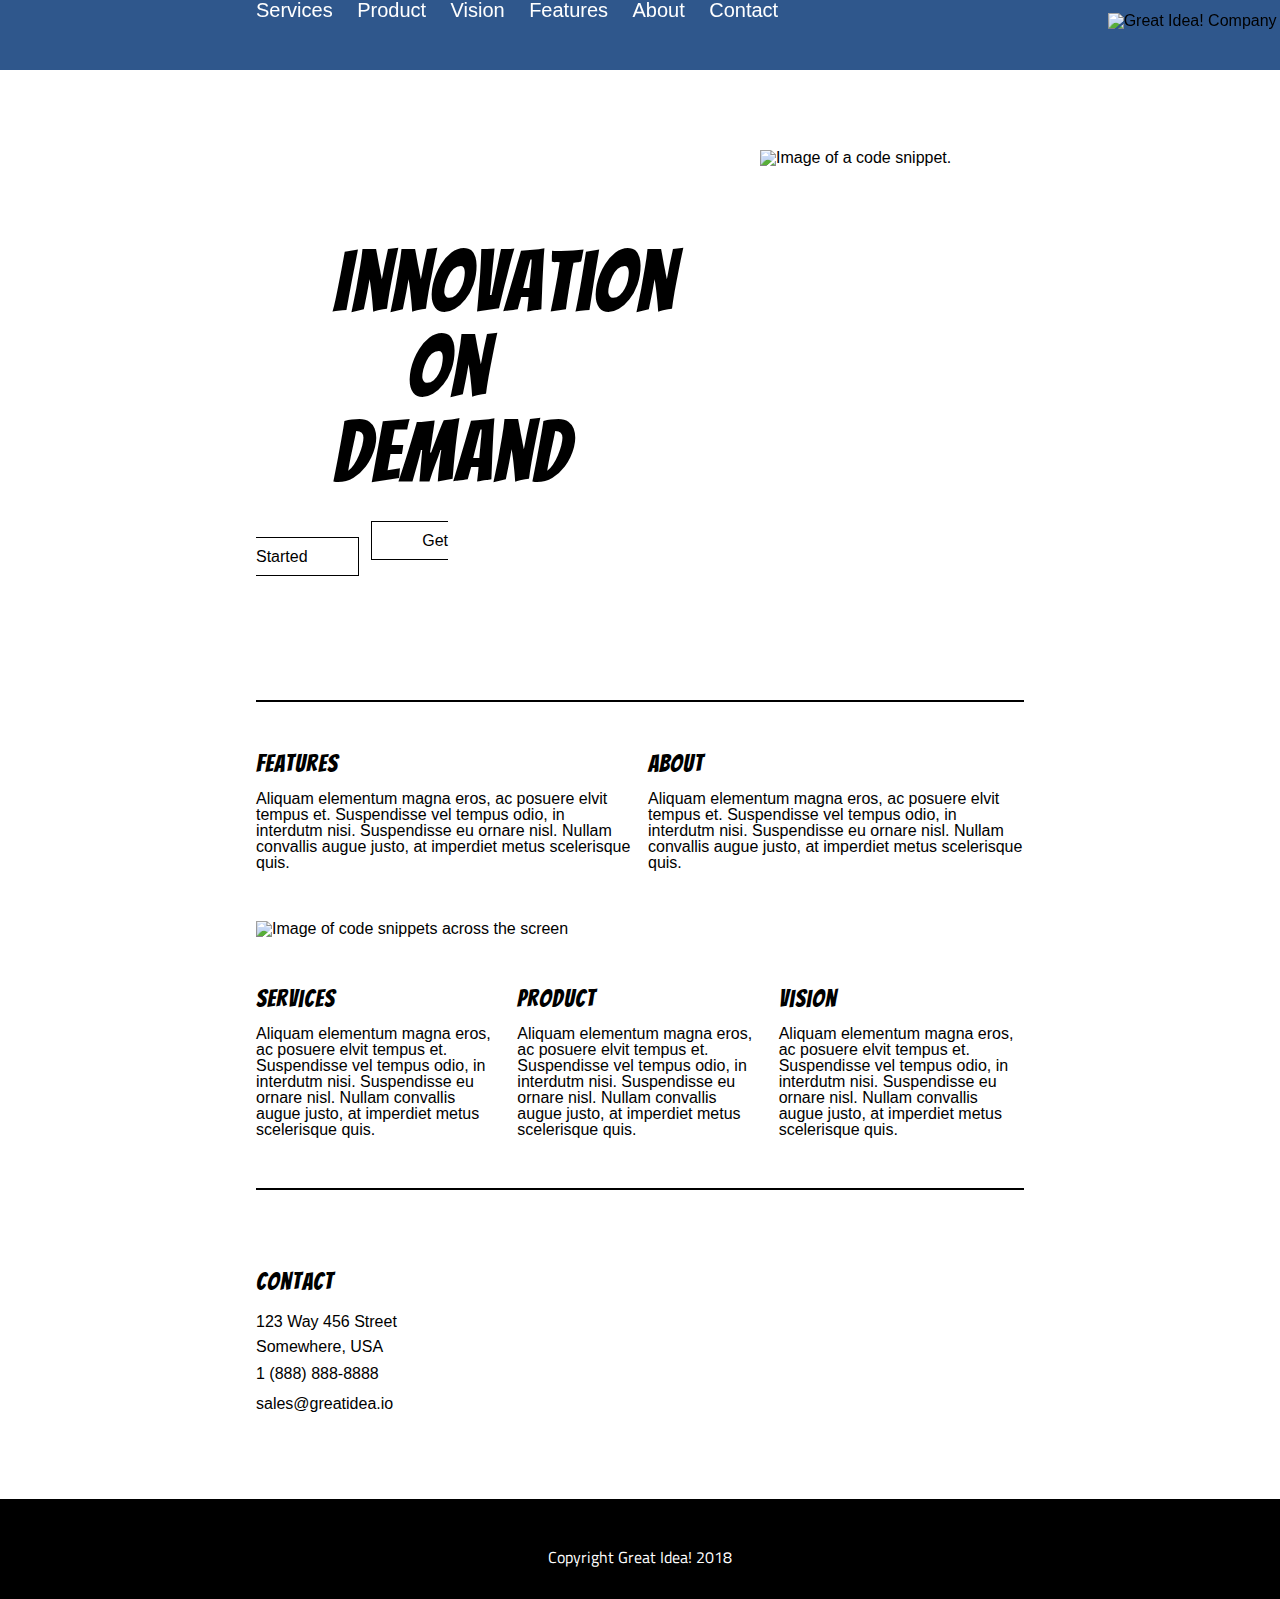
==== great-idea/index.html @ 74ddb8b1 "[Initial] Initial file set-up" ====
<!doctype html>

<html lang="en">
<head>
  <meta charset="utf-8">

  <title>Great Idea!</title>

  <link href="https://fonts.googleapis.com/css?family=Bangers|Titillium+Web" rel="stylesheet">
  <link rel="stylesheet" href="css/index.css">

  <!--[if lt IE 9]>
    <script src="https://cdnjs.cloudflare.com/ajax/libs/html5shiv/3.7.3/html5shiv.js"></script>
  <![endif]-->
</head>

  <body>

    <!--navigation-->
    <nav class="navigation">
      <div class="container">
        <a href="" class="nav-link">Services</a>
        <a href="" class="nav-link">Product</a>
        <a href="" class="nav-link">Vision</a>
        <a href="" class="nav-link">Features</a>
        <a href="" class="nav-link">About</a>
        <a href="" class="nav-link">Contact</a>
        <img class="logo" src="img/logo.png" alt="Great Idea! Company logo.">
      </div>
  </nav>
  <!--- Container -->
  <div class="container">

    <!-- HEADER -->
    <header class="header">
      <div class="cta">
        <div class="cta-box cta-header-box">
            <h1 class="cta-header">
                Innovation </br>On </br>Demand
            </h1>
            <a href="" class="cta-btn">Get Started</a>
        </div>
        <div class="cta-box cta-img-box">
            <img src="img/header-img.png"  class="cta-img" alt="Image of a code snippet.">
        </div>
      </div>
    </header>
    <!-- END HEADER -->




    <main class="main-container">
      <!-- Features & About Section -->
      <section class="section-container section-top section-border">
        <!-- FEATURES BOX/SECTION-->
        <div class="section-col">
            <h2 class="section-col-header">
                Features
            </h2>
            <p class="section-txt">
                Aliquam elementum magna eros, ac posuere elvit tempus et. Suspendisse vel tempus odio, in interdutm nisi. Suspendisse eu ornare nisl. Nullam convallis augue justo, at imperdiet metus scelerisque quis.
            </p>
        </div>
        <!--END FEATURES BOX-->
        <!--ABOUT BOX-->
        <div class="section-col">
            <h2 class="section-col-header">
                About
            </h2>
            <p class="section-txt">
                Aliquam elementum magna eros, ac posuere elvit tempus et. Suspendisse vel tempus odio, in interdutm nisi. Suspendisse eu ornare nisl. Nullam convallis augue justo, at imperdiet metus scelerisque quis.
            </p>
        </div>
        <!--END ABOUT BOX-->
      </section>
      <!-- END Features & About Section -->
      <!--IMAGE-->
      <section class="section-container section-img">
          <img class="middle-img" src="img/mid-page-accent.jpg" alt="Image of code snippets across the screen">
      </section>
      <!-- END IMAGE -->
      <!--START SERVICES PRODUCT VISION SECTION-->
      <section class="section-container section-bottom section-border">
        <!-- SERVICES SECTION-->
        <div class=" section-col">
          <h2 class="section-col-header">
              Services
          </h2>
          <p class="section-txt">
              Aliquam elementum magna eros, ac posuere elvit tempus et. Suspendisse vel tempus odio, in interdutm nisi. Suspendisse eu ornare nisl. Nullam convallis augue justo, at imperdiet metus scelerisque quis.
          </p>
        </div>
         <!-- END SERVICES SECTION-->
         <!-- PRODUCT SECTION-->
        <div class=" section-col">
          <h2 class="section-col-header">
              Product
          </h2>
          <p class="section-txt">
              Aliquam elementum magna eros, ac posuere elvit tempus et. Suspendisse vel tempus odio, in interdutm nisi. Suspendisse eu ornare nisl. Nullam convallis augue justo, at imperdiet metus scelerisque quis.
          </p>
        </div>
         <!-- END PRODUCT SECTION-->
         <!-- VISION SECTION-->
        <div class="section-col">
          <h1 class="section-col-header">
            Vision
          </h1>
          <p class="section-txt">
              Aliquam elementum magna eros, ac posuere elvit tempus et. Suspendisse vel tempus odio, in interdutm nisi. Suspendisse eu ornare nisl. Nullam convallis augue justo, at imperdiet metus scelerisque quis.
          </p>
        </div>
         <!-- END VISION SECTION-->
      </section>
      <!--END SERVICES PRODUCT VISION SECTION-->
      <!-- CONTACT START -->
      <section class="section-container contact">
        <address class="contact-us">
            <h2 class="section-col-header">Contact</h2>
            <span class="address">
                123 Way 456 Street</br>
                Somewhere, USA
            </p>
            <p class="phone">
                1 (888) 888-8888
            </p>
            <p class="email">
                sales@greatidea.io
            </p>
        </address>
      </section>
      <!--END CONTACT-->
    </main>
</div>
<!-- END CONTAINER -->
<!--FOOTER STARTS-->
<footer class="section footer">
    <p class="copyright">Copyright Great Idea! 2018</p>
  </footer> 
      
    
  </body>
</html>
---- great-idea/css/index.css ----
/* http://meyerweb.com/eric/tools/css/reset/ 
   v2.0 | 20110126
   License: none (public domain)
*/

html, body, div, span, applet, object, iframe,
h1, h2, h3, h4, h5, h6, p, blockquote, pre,
a, abbr, acronym, address, big, cite, code,
del, dfn, em, img, ins, kbd, q, s, samp,
small, strike, strong, sub, sup, tt, var,
b, u, i, center,
dl, dt, dd, ol, ul, li,
fieldset, form, label, legend,
table, caption, tbody, tfoot, thead, tr, th, td,
article, aside, canvas, details, embed, 
figure, figcaption, footer, header, hgroup, 
menu, nav, output, ruby, section, summary,
time, mark, audio, video {
	margin: 0;
	padding: 0;
	border: 0;
	font-size: 100%;
	font: inherit;
	vertical-align: baseline;
}
/* HTML5 display-role reset for older browsers */
article, aside, details, figcaption, figure, 
footer, header, hgroup, menu, nav, section {
	display: block;
}
body {
	line-height: 1;
}
ol, ul {
	list-style: none;
}
blockquote, q {
	quotes: none;
}
blockquote:before, blockquote:after,
q:before, q:after {
	content: '';
	content: none;
}
table {
	border-collapse: collapse;
	border-spacing: 0;
}

/* Set every element's box-sizing to border-box */
* {
    box-sizing: border-box;
}

html, body {
    height: 100%;
    font-family: 'Titillium Web', sans-serif;
}

h1, h2, h3, h4, h5 {
    font-family: 'Bangers', cursive;
    letter-spacing: 1px;
    margin-bottom: 15px;
}

/* Copy and paste your work from yesterday here and start to refactor into flexbox */
.container{
	position: relative;
	width: 60%;
	margin: 0 auto;
	font-family: 'Work Sans', sans-serif;
	padding: 0;
	
}


.navigation{
	position: fixed;
	height: 70px;
	top: 0;
	width: 100%;
	padding: 0;
	background-color: #2f578c;
	z-index: 999;

}

.navigation a{
	margin-top: 40px;
	margin-right: 20px; 
	padding: 0;
	vertical-align: middle;
	text-align: center;
	font-size: 20px;
	color: white;
	text-decoration: none;

}

.navigation a:hover{
	color: #137a86;
}

.navigation .logo{
	position: relative;
	top: 12px;
	left: 305px;
}

.header{
	margin-top: 100px;
}

.cta{
	position: relative;
	width: 100%;
	height: 600px;
	padding: 0;	
	margin: 0px auto;
	
}

.cta-box{
	position: relative;
	width: 50%;

}

.cta-header-box{
	top: 140px;
	left: 0;
}

 .cta-header{
	width: 60%;
	margin: 10% auto;
	padding: 0;
	font-size: 85px;
	text-align: center;
	vertical-align: middle;
}

.cta a{
	margin: 0 30%;
	padding: 10px 50px;
	color: black;
	text-decoration: none;
	border: 1px solid black;
}

.cta a:hover{
	color: white;
	background-color: black;
}
.cta-img-box{
	top: -275px;
	left: 504px;
}

.cta-img{
	width: 100%;
	margin: 0 auto;
	padding: 0;

}

.section-container{
	width: 100%;
}

.section-border{
	padding: 50px 0;
}

.section-top {
	column-count: 2;
	border-top: 2px solid black;
}

.section-bottom{
	column-count: 3;
	border-bottom: 2px solid black;
}
.section-col-header{
	font-size: 24px;
}

.section-img img{
	width: 100%;
}

.contact{
	margin: 50px 0;
	padding: 30px 0;
}

.contact p {
	line-height: 30px;
}

 .address{
	margin: 50px 0;
	line-height: 25px;
}

.footer{
	width: 100%;
	height: 100px;
	padding: 0;
	background-color: #000;
	color: white;
}

.copyright{
	position: relative;
	top: 50px;
	margin: 0 auto;
	width: 200px;
	padding: 0;
	text-align: center;
}
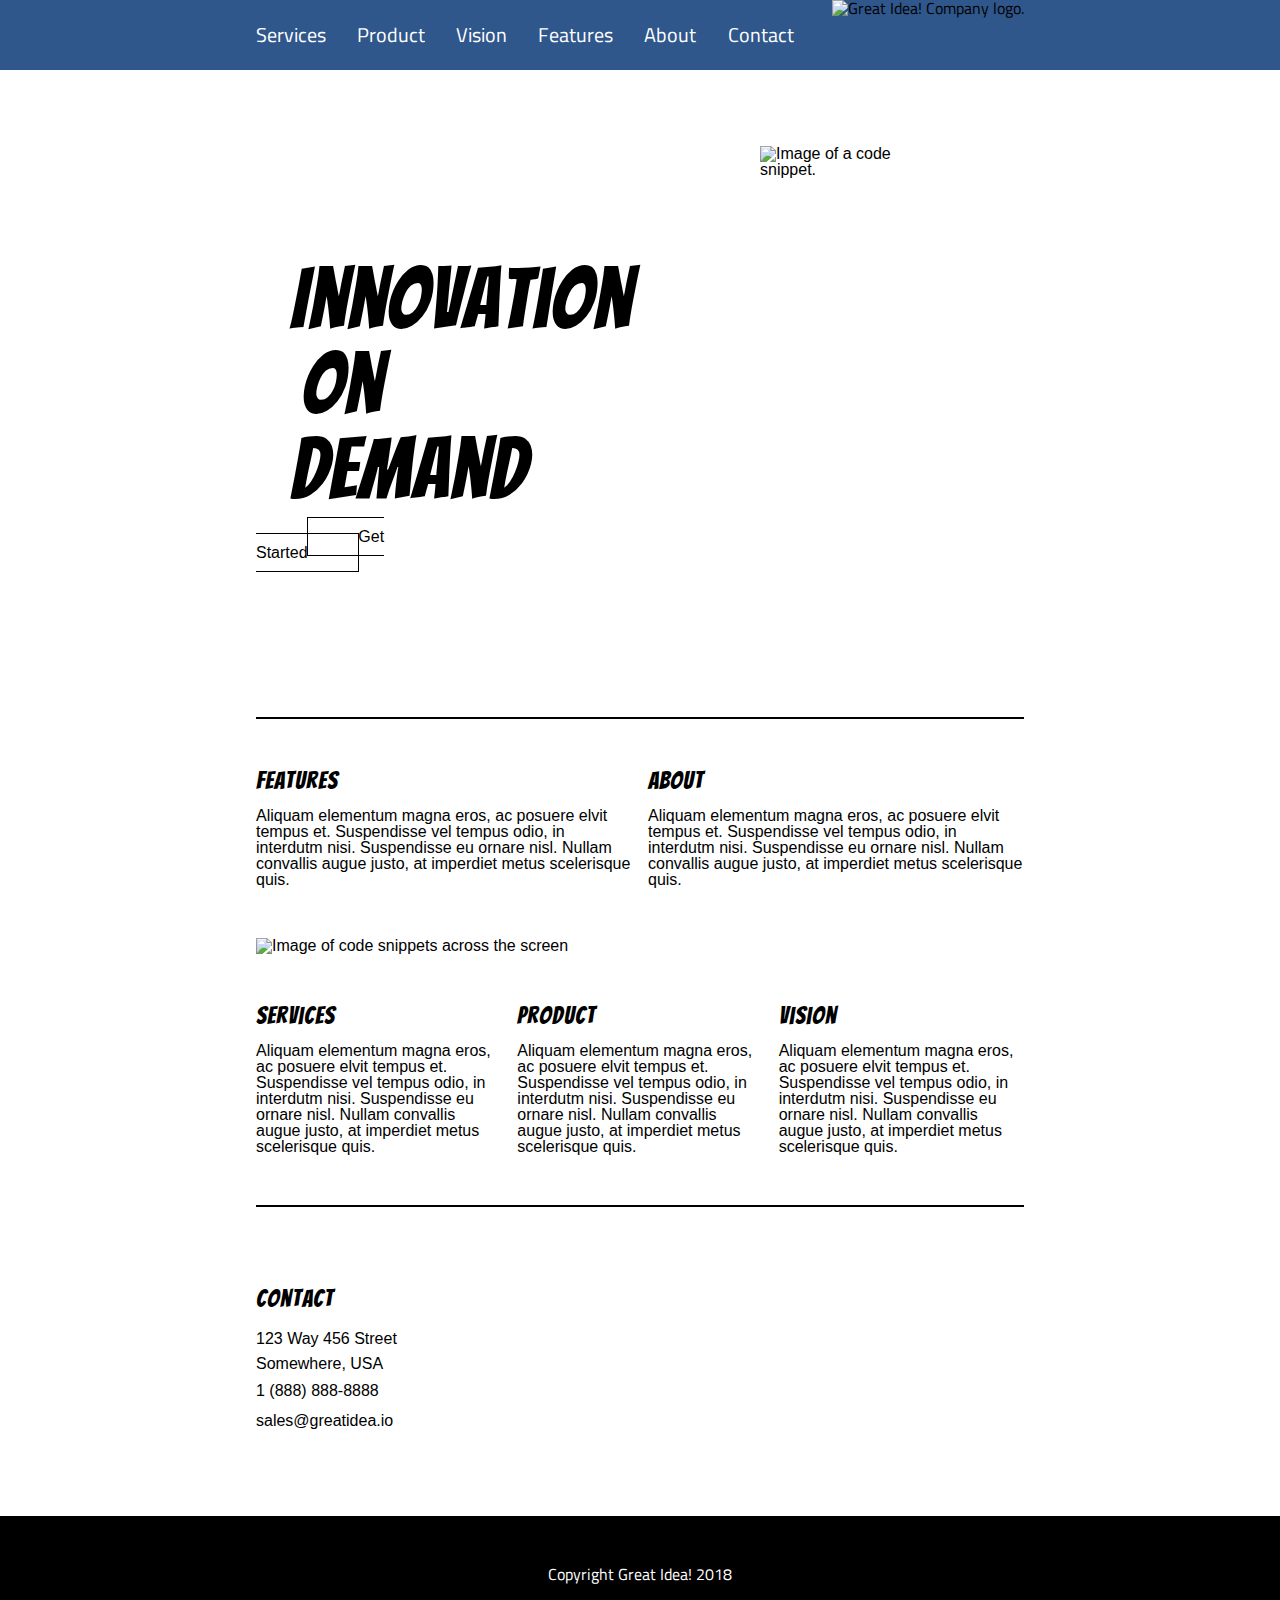
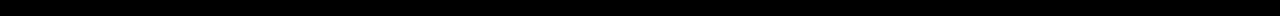
==== commit 352b5408: "[Add] Added Flexbox to Navigation" ====
--- a/great-idea/index.html
+++ b/great-idea/index.html
@@ -18,13 +18,15 @@
 
     <!--navigation-->
     <nav class="navigation">
-      <div class="container">
-        <a href="" class="nav-link">Services</a>
-        <a href="" class="nav-link">Product</a>
-        <a href="" class="nav-link">Vision</a>
-        <a href="" class="nav-link">Features</a>
-        <a href="" class="nav-link">About</a>
-        <a href="" class="nav-link">Contact</a>
+      <div class="nav-container">
+        <div class="nav-links">
+            <a href="" class="nav-link">Services</a>
+            <a href="" class="nav-link">Product</a>
+            <a href="" class="nav-link">Vision</a>
+            <a href="" class="nav-link">Features</a>
+            <a href="" class="nav-link">About</a>
+            <a href="" class="nav-link">Contact</a>
+        </div>
         <img class="logo" src="img/logo.png" alt="Great Idea! Company logo.">
       </div>
   </nav>
--- a/great-idea/css/index.css
+++ b/great-idea/css/index.css
@@ -70,42 +70,53 @@
 	margin: 0 auto;
 	font-family: 'Work Sans', sans-serif;
 	padding: 0;
-	
-}
+	display: flex;
+	flex-flow: row wrap;
+}
+
 
 
 .navigation{
 	position: fixed;
+	width: 100%;
 	height: 70px;
-	top: 0;
-	width: 100%;
-	padding: 0;
 	background-color: #2f578c;
 	z-index: 999;
-
+	display: flex;
+	
+}
+
+.nav-container{
+	width: 60%;
+	margin: 0 auto;
+	display: flex;
+	flex-flow: row wrap;
+	justify-content: space-between;
+}
+
+.nav-links{
+
+	width: 70%;
+	display: flex;
+	flex-flow: row wrap;
+	justify-content: space-between;
 }
 
 .navigation a{
-	margin-top: 40px;
-	margin-right: 20px; 
-	padding: 0;
-	vertical-align: middle;
-	text-align: center;
+
+	padding: 0;
 	font-size: 20px;
 	color: white;
 	text-decoration: none;
-
+	display: flex;
+	align-items: center;
 }
 
 .navigation a:hover{
 	color: #137a86;
 }
 
-.navigation .logo{
-	position: relative;
-	top: 12px;
-	left: 305px;
-}
+
 
 .header{
 	margin-top: 100px;
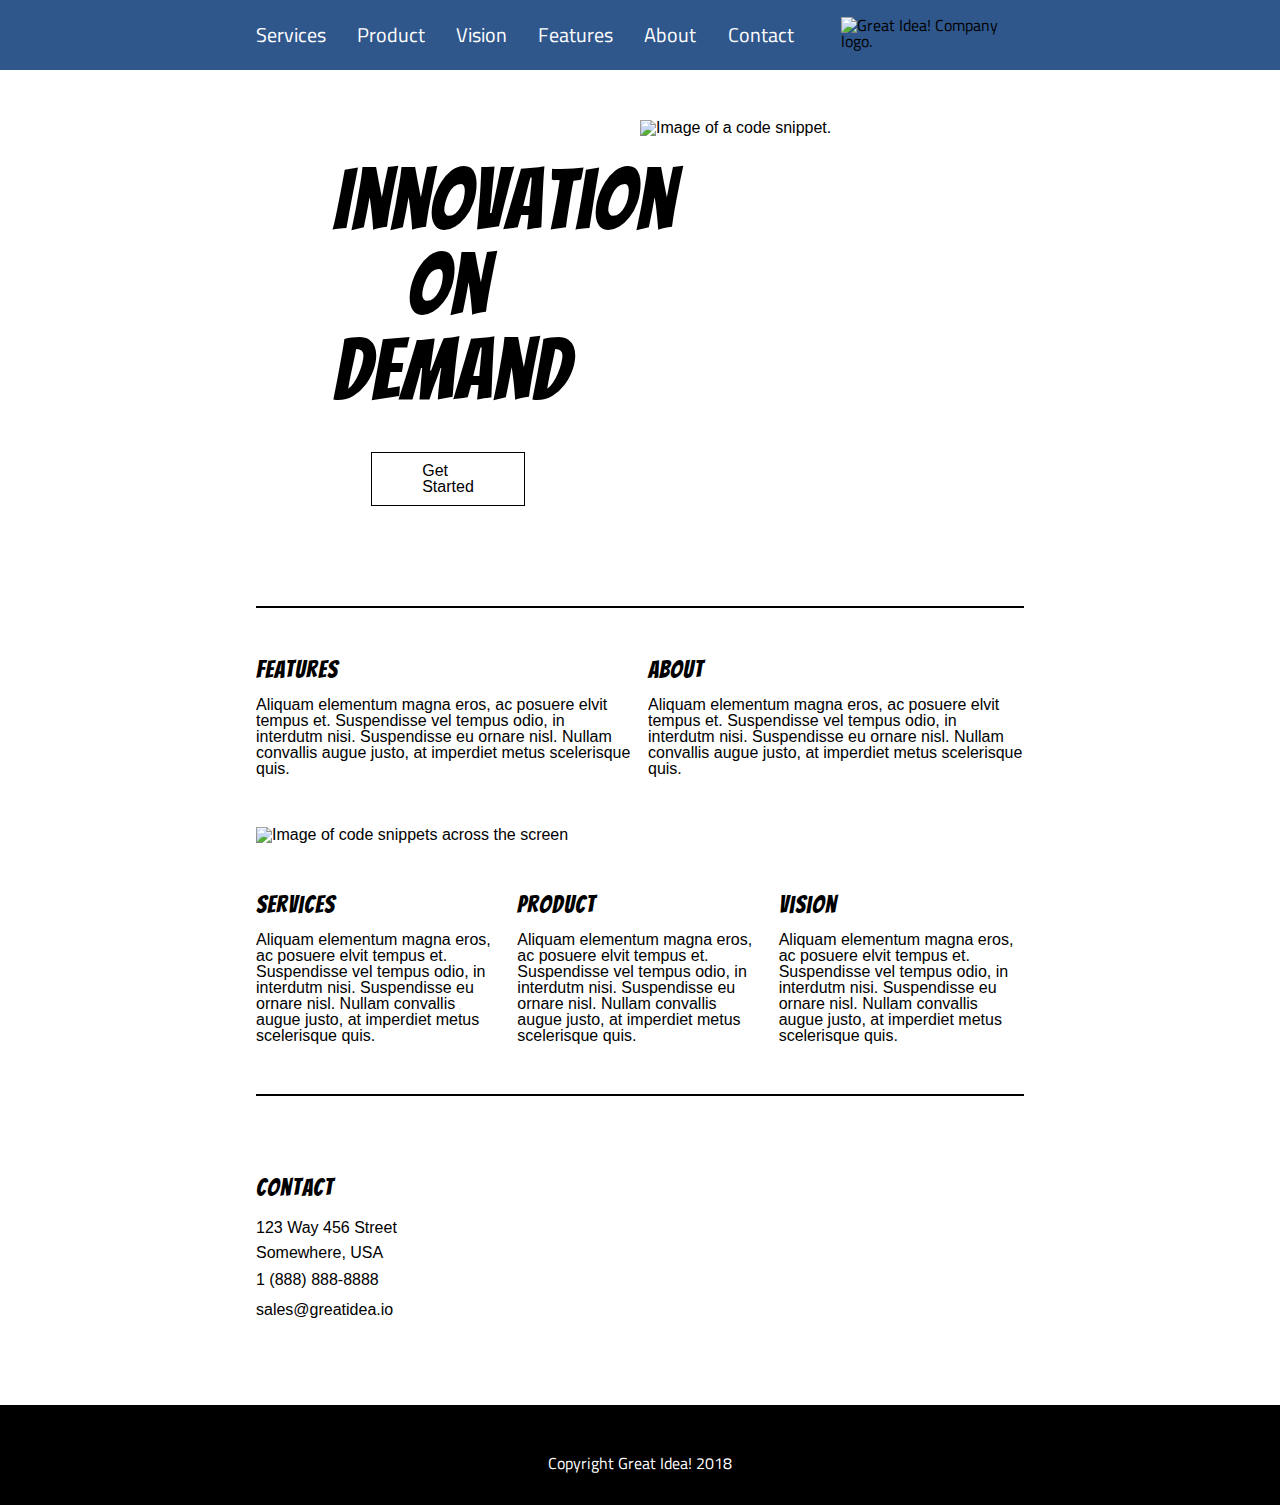
==== commit 252e8178: "[Add] refactored CTA and added flex-box styling/positioning" ====
--- a/great-idea/index.html
+++ b/great-idea/index.html
@@ -32,10 +32,9 @@
   </nav>
   <!--- Container -->
   <div class="container">
-
     <!-- HEADER -->
     <header class="header">
-      <div class="cta">
+     
         <div class="cta-box cta-header-box">
             <h1 class="cta-header">
                 Innovation </br>On </br>Demand
@@ -45,7 +44,6 @@
         <div class="cta-box cta-img-box">
             <img src="img/header-img.png"  class="cta-img" alt="Image of a code snippet.">
         </div>
-      </div>
     </header>
     <!-- END HEADER -->
 
--- a/great-idea/css/index.css
+++ b/great-idea/css/index.css
@@ -92,6 +92,7 @@
 	display: flex;
 	flex-flow: row wrap;
 	justify-content: space-between;
+	align-content: center;
 }
 
 .nav-links{
@@ -116,30 +117,28 @@
 	color: #137a86;
 }
 
-
+ .logo{
+	 width: 183px;
+	 height: 36px;
+	 
+ }
 
 .header{
-	margin-top: 100px;
-}
-
-.cta{
-	position: relative;
-	width: 100%;
-	height: 600px;
-	padding: 0;	
-	margin: 0px auto;
-	
+	width: 100%;
+	margin: 120px 0 100px 0;
+	display: flex;
 }
 
 .cta-box{
-	position: relative;
 	width: 50%;
-
+	justify-content: center;
+	align-items: center;
 }
 
 .cta-header-box{
-	top: 140px;
-	left: 0;
+	display: flex;
+	flex-flow: column nowrap;
+
 }
 
  .cta-header{
@@ -148,10 +147,9 @@
 	padding: 0;
 	font-size: 85px;
 	text-align: center;
-	vertical-align: middle;
-}
-
-.cta a{
+}
+
+.cta-box a{
 	margin: 0 30%;
 	padding: 10px 50px;
 	color: black;
@@ -159,7 +157,7 @@
 	border: 1px solid black;
 }
 
-.cta a:hover{
+.cta-box a:hover{
 	color: white;
 	background-color: black;
 }
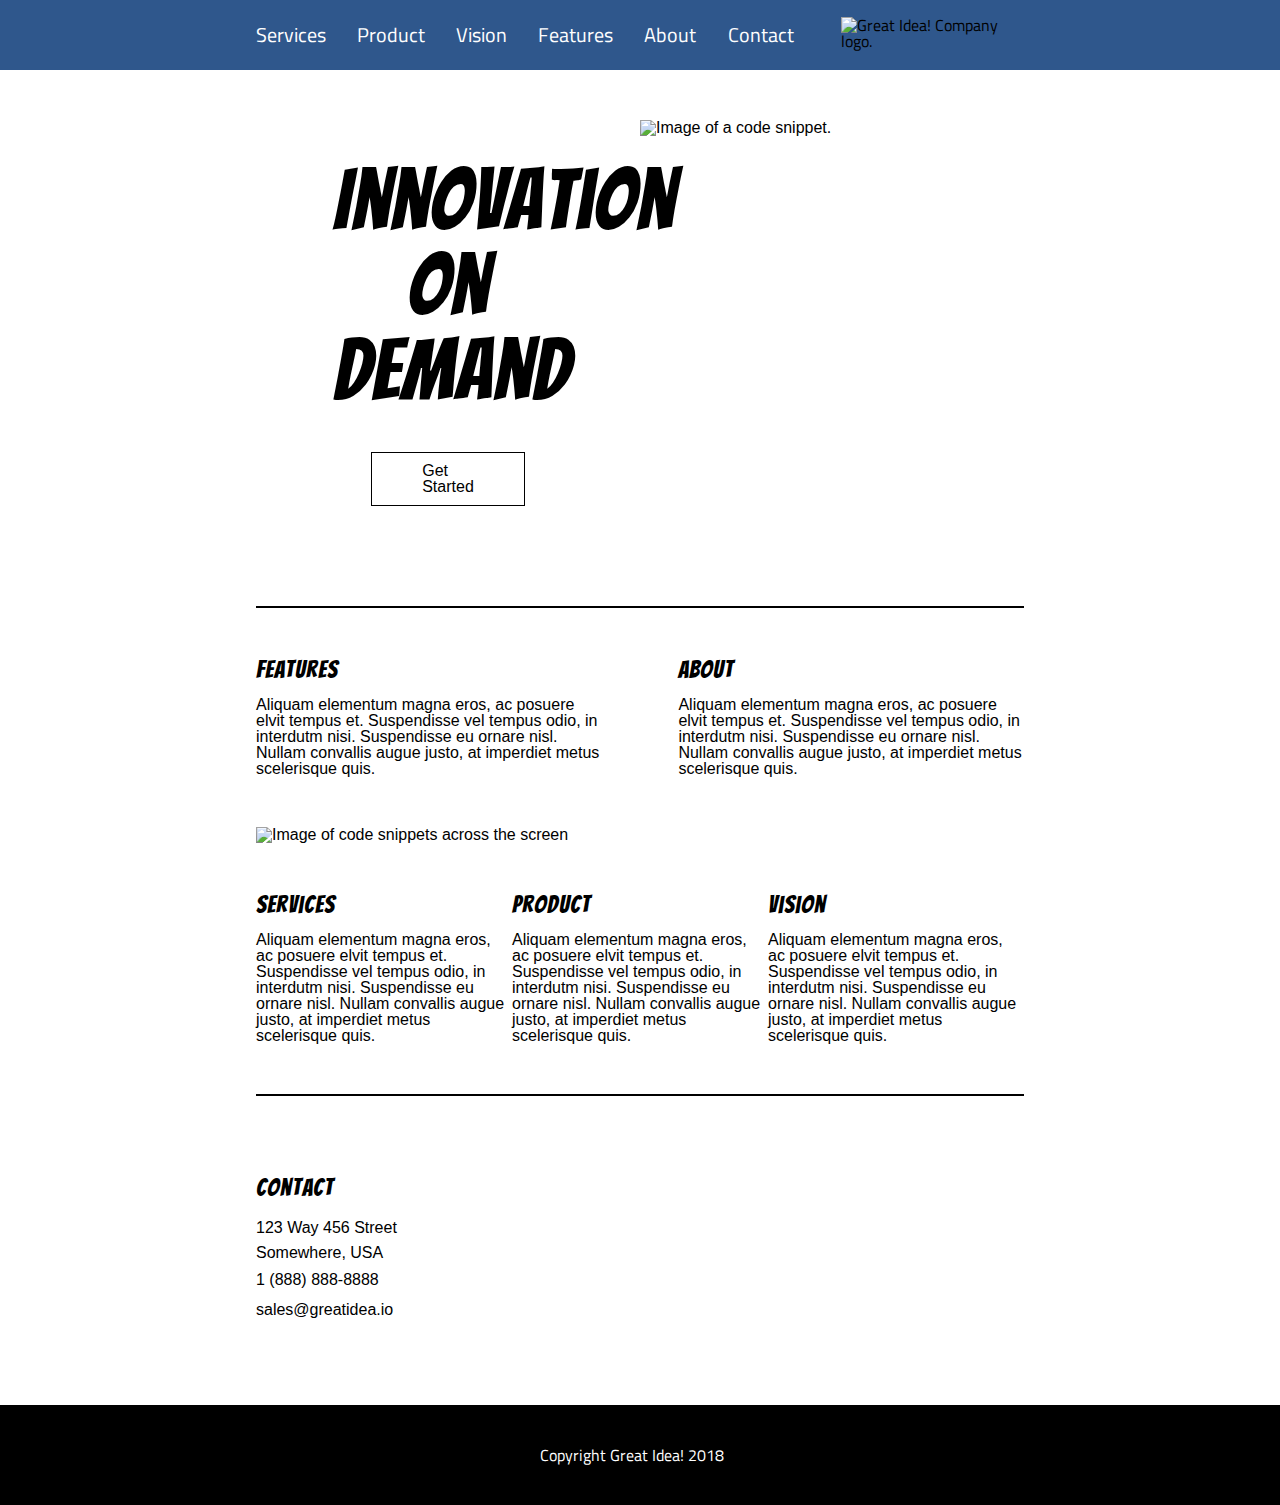
==== commit a461a03d: "[Add] Completed Flexbox refactor" ====
--- a/great-idea/index.html
+++ b/great-idea/index.html
@@ -34,47 +34,42 @@
   <div class="container">
     <!-- HEADER -->
     <header class="header">
-     
         <div class="cta-box cta-header-box">
             <h1 class="cta-header">
                 Innovation </br>On </br>Demand
             </h1>
             <a href="" class="cta-btn">Get Started</a>
         </div>
-        <div class="cta-box cta-img-box">
+        <div class="cta-box">
             <img src="img/header-img.png"  class="cta-img" alt="Image of a code snippet.">
         </div>
     </header>
     <!-- END HEADER -->
 
-
-
-
-    <main class="main-container">
-      <!-- Features & About Section -->
-      <section class="section-container section-top section-border">
-        <!-- FEATURES BOX/SECTION-->
-        <div class="section-col">
-            <h2 class="section-col-header">
-                Features
-            </h2>
-            <p class="section-txt">
-                Aliquam elementum magna eros, ac posuere elvit tempus et. Suspendisse vel tempus odio, in interdutm nisi. Suspendisse eu ornare nisl. Nullam convallis augue justo, at imperdiet metus scelerisque quis.
-            </p>
-        </div>
-        <!--END FEATURES BOX-->
-        <!--ABOUT BOX-->
-        <div class="section-col">
-            <h2 class="section-col-header">
-                About
-            </h2>
-            <p class="section-txt">
-                Aliquam elementum magna eros, ac posuere elvit tempus et. Suspendisse vel tempus odio, in interdutm nisi. Suspendisse eu ornare nisl. Nullam convallis augue justo, at imperdiet metus scelerisque quis.
-            </p>
-        </div>
-        <!--END ABOUT BOX-->
-      </section>
-      <!-- END Features & About Section -->
+    <!-- Features & About Section -->
+    <section class="section-container section-border section-top ">
+      <!-- FEATURES BOX/SECTION-->
+      <div class="section-col-top">
+          <h2 class="section-col-header">
+              Features
+          </h2>
+          <p class="section-txt">
+              Aliquam elementum magna eros, ac posuere elvit tempus et. Suspendisse vel tempus odio, in interdutm nisi. Suspendisse eu ornare nisl. Nullam convallis augue justo, at imperdiet metus scelerisque quis.
+          </p>
+      </div>
+      <!--END FEATURES BOX-->
+      <!--ABOUT BOX-->
+      <div class="section-col-top">
+          <h2 class="section-col-header">
+              About
+          </h2>
+          <p class="section-txt">
+              Aliquam elementum magna eros, ac posuere elvit tempus et. Suspendisse vel tempus odio, in interdutm nisi. Suspendisse eu ornare nisl. Nullam convallis augue justo, at imperdiet metus scelerisque quis.
+          </p>
+      </div>
+      <!--END ABOUT BOX-->
+    </section> 
+    <!-- END Features & About Section -->
       <!--IMAGE-->
       <section class="section-container section-img">
           <img class="middle-img" src="img/mid-page-accent.jpg" alt="Image of code snippets across the screen">
@@ -83,7 +78,7 @@
       <!--START SERVICES PRODUCT VISION SECTION-->
       <section class="section-container section-bottom section-border">
         <!-- SERVICES SECTION-->
-        <div class=" section-col">
+        <div class="section-col-bottom">
           <h2 class="section-col-header">
               Services
           </h2>
@@ -93,7 +88,7 @@
         </div>
          <!-- END SERVICES SECTION-->
          <!-- PRODUCT SECTION-->
-        <div class=" section-col">
+        <div class="section-col-bottom">
           <h2 class="section-col-header">
               Product
           </h2>
@@ -103,7 +98,7 @@
         </div>
          <!-- END PRODUCT SECTION-->
          <!-- VISION SECTION-->
-        <div class="section-col">
+        <div class="section-col-bottom">
           <h1 class="section-col-header">
             Vision
           </h1>
@@ -131,7 +126,6 @@
         </address>
       </section>
       <!--END CONTACT-->
-    </main>
 </div>
 <!-- END CONTAINER -->
 <!--FOOTER STARTS-->
--- a/great-idea/css/index.css
+++ b/great-idea/css/index.css
@@ -65,16 +65,14 @@
 
 /* Copy and paste your work from yesterday here and start to refactor into flexbox */
 .container{
-	position: relative;
 	width: 60%;
 	margin: 0 auto;
 	font-family: 'Work Sans', sans-serif;
-	padding: 0;
 	display: flex;
 	flex-flow: row wrap;
 }
 
-
+/* NAV*/
 
 .navigation{
 	position: fixed;
@@ -161,20 +159,16 @@
 	color: white;
 	background-color: black;
 }
-.cta-img-box{
-	top: -275px;
-	left: 504px;
-}
 
 .cta-img{
 	width: 100%;
 	margin: 0 auto;
 	padding: 0;
-
 }
 
 .section-container{
 	width: 100%;
+	
 }
 
 .section-border{
@@ -182,14 +176,27 @@
 }
 
 .section-top {
-	column-count: 2;
+	width: 100%;
 	border-top: 2px solid black;
+	display: flex;
+	justify-content: space-between;
+	
+}
+
+.section-col-top{
+	width: 45%;
 }
 
 .section-bottom{
-	column-count: 3;
+	display: flex;
+	justify-content: space-between;
 	border-bottom: 2px solid black;
 }
+
+.section-col-bottom{
+	width: 35%;
+}
+
 .section-col-header{
 	font-size: 24px;
 }
@@ -218,13 +225,12 @@
 	padding: 0;
 	background-color: #000;
 	color: white;
+	display: flex;
+	align-items: center;
 }
 
 .copyright{
-	position: relative;
-	top: 50px;
 	margin: 0 auto;
 	width: 200px;
 	padding: 0;
-	text-align: center;
 }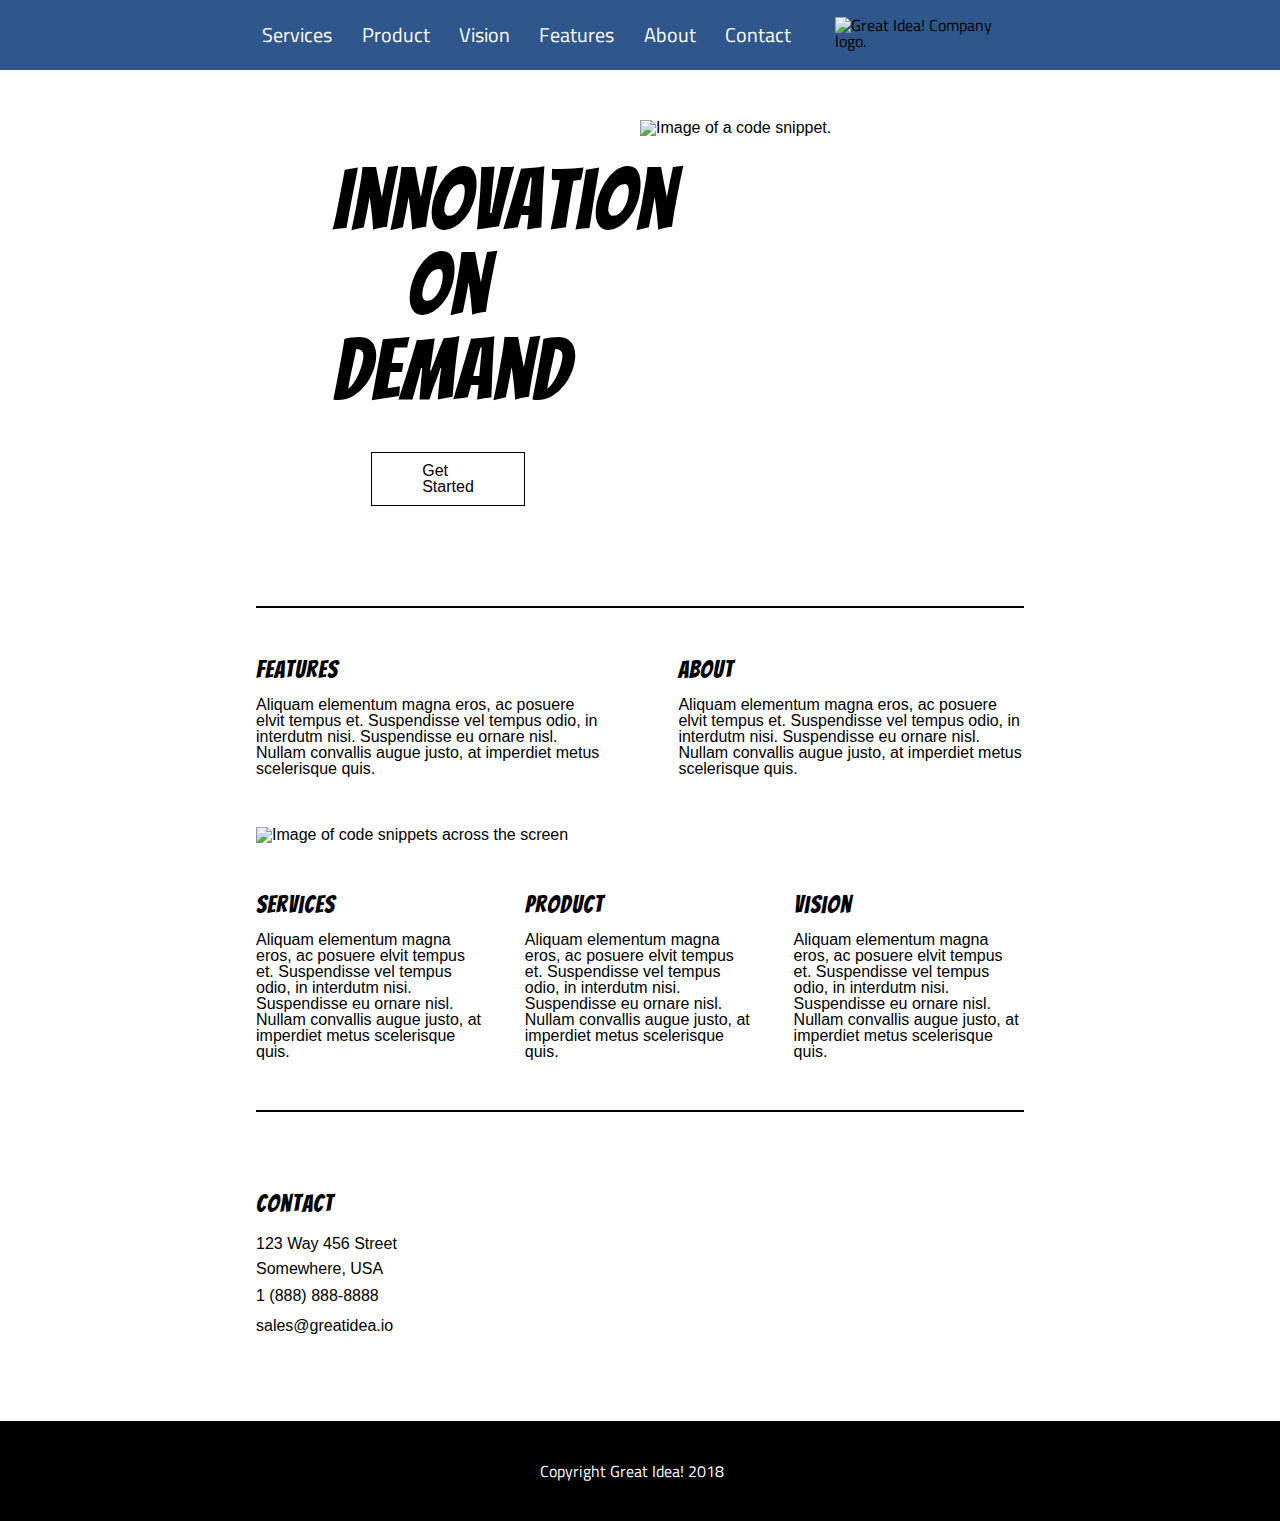
==== commit ee7e97ea: "[Add] Added services link on nav to services page and logo link to index" ====
--- a/great-idea/index.html
+++ b/great-idea/index.html
@@ -20,7 +20,7 @@
     <nav class="navigation">
       <div class="nav-container">
         <div class="nav-links">
-            <a href="" class="nav-link">Services</a>
+            <a href="services.html" class="nav-link">Services</a>
             <a href="" class="nav-link">Product</a>
             <a href="" class="nav-link">Vision</a>
             <a href="" class="nav-link">Features</a>
--- a/great-idea/css/index.css
+++ b/great-idea/css/index.css
@@ -85,7 +85,7 @@
 }
 
 .nav-container{
-	width: 60%;
+	width: 59%;
 	margin: 0 auto;
 	display: flex;
 	flex-flow: row wrap;
@@ -168,7 +168,6 @@
 
 .section-container{
 	width: 100%;
-	
 }
 
 .section-border{
@@ -194,7 +193,7 @@
 }
 
 .section-col-bottom{
-	width: 35%;
+	width: 30%;
 }
 
 .section-col-header{
@@ -233,4 +232,97 @@
 	margin: 0 auto;
 	width: 200px;
 	padding: 0;
+}
+
+/*Services pAge */
+
+.page-header{
+	width: 100%;
+	display: flex;
+}
+
+.services-header-img{
+	width: 100%;
+}
+
+.section-services-bottom{
+	display: flex;
+	flex-direction: column;
+	border-bottom: 2px solid black;
+}
+
+.service-header{
+	width: 100%;
+}
+
+.services-box-section{
+	margin: 50px 0;
+	display: flex;
+	flex-flow: row wrap;
+	justify-content: space-between;
+}
+
+.serivce-box{
+	width: 46%;
+	margin: 20px 0 30px 0;
+	padding: 50px 30px;
+	border: 1px solid black;
+	background-color: #F4F3F4;
+}
+
+.services-header{
+	margin-bottom: 20px;
+	font-size: 24px;
+}
+
+.services-txt{
+	margin: 20px 0 40px 0;
+}
+
+.serivce-box a{
+	padding: 10px 30px;
+	border: 1px solid black;
+	text-decoration: none;
+	color: black;
+	background-color: white;
+	border-radius: 3px;
+}
+
+.serivce-box a:hover{
+	background-color: black;
+	color: white;
+}
+
+.services-top-border{
+	border-top: 2px solid black;
+}
+
+.service-about-box{
+	width: 100%;
+	display: flex;
+	justify-content: space-between;
+}
+
+.services-col{
+	width: 49%;
+	padding: 50px 0 100px;
+}
+
+.services-about-txt{
+	margin: 50px 0;
+	line-height: 1.5;
+}
+
+.section-services-list{
+	list-style-type: square;
+	margin-left: 16px;
+}
+
+.service-list-item{
+	margin: 20px 0;
+}
+
+.services-info-img{
+	width: 100%;
+	height: 100%;
 }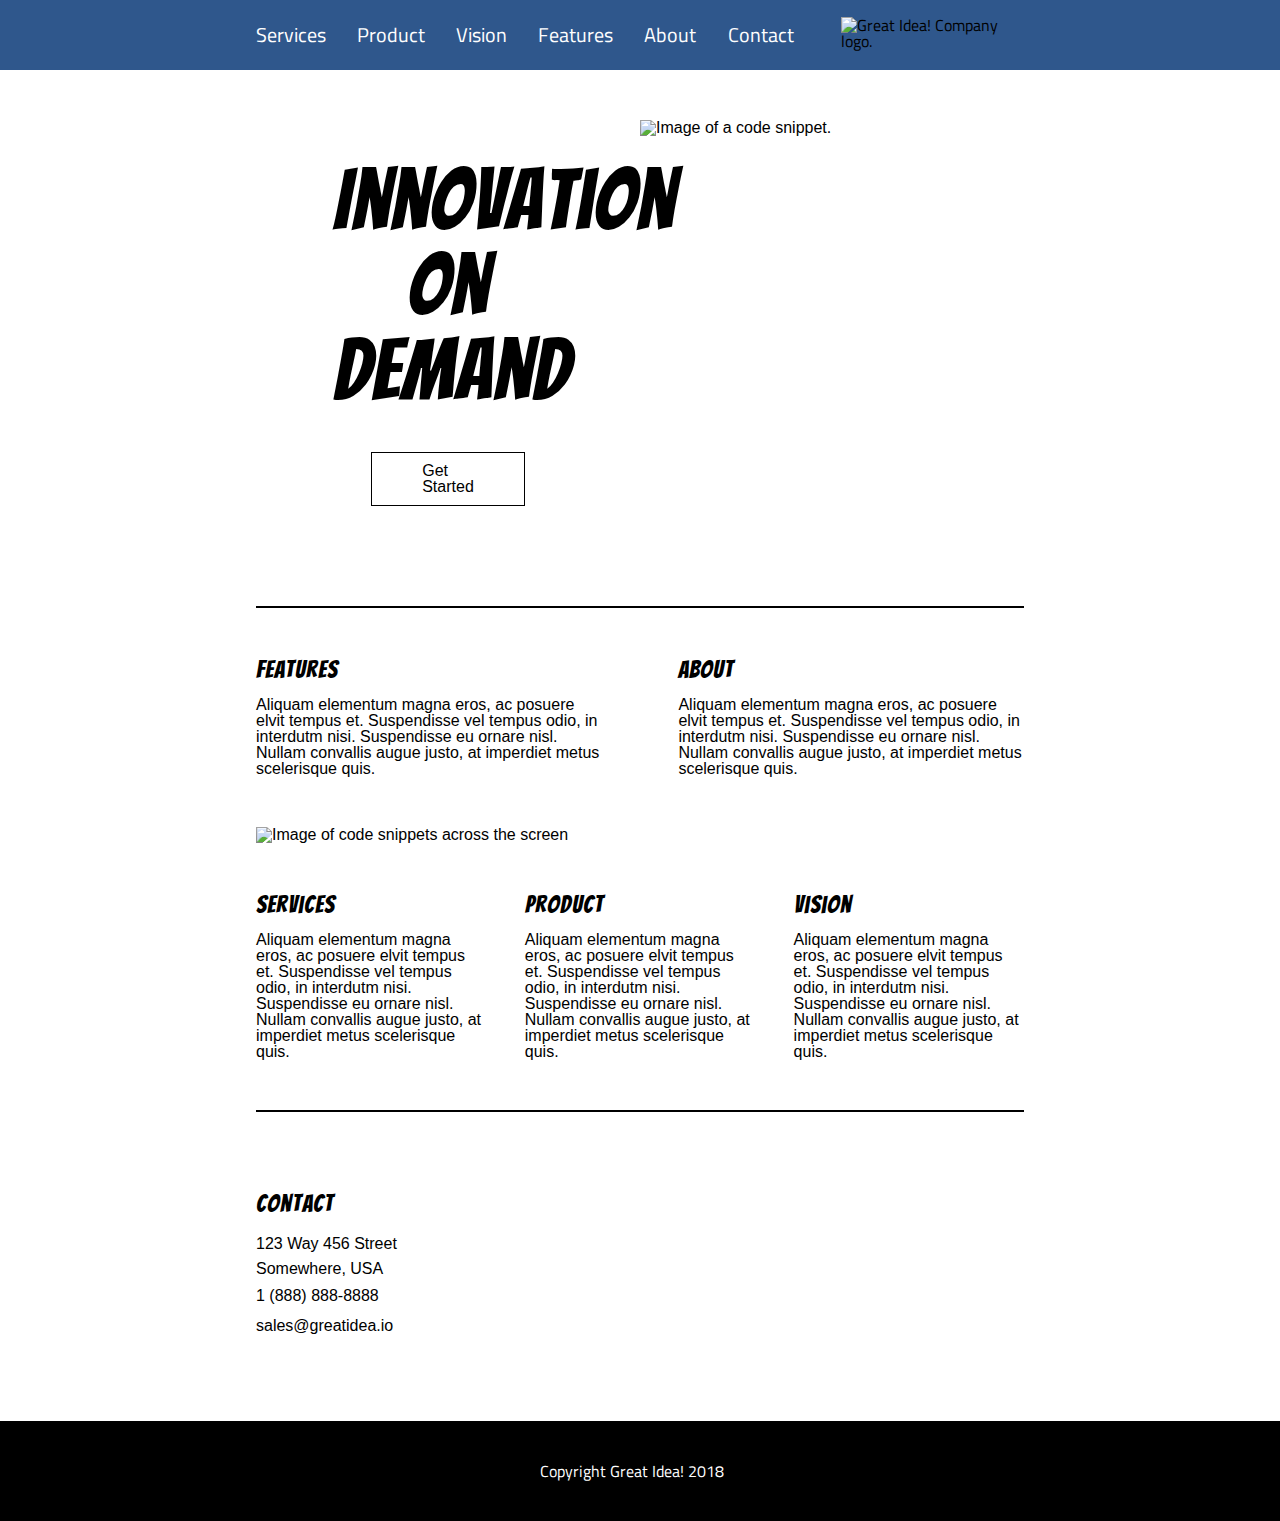
==== commit 616072f7: "[Added] Added my Name to README file." ====
--- a/great-idea/index.html
+++ b/great-idea/index.html
@@ -17,7 +17,7 @@
   <body>
 
     <!--navigation-->
-    <nav class="navigation">
+  <nav class="navigation">
       <div class="nav-container">
         <div class="nav-links">
             <a href="services.html" class="nav-link">Services</a>
@@ -132,7 +132,5 @@
 <footer class="section footer">
     <p class="copyright">Copyright Great Idea! 2018</p>
   </footer> 
-      
-    
   </body>
-</html>+</html>
--- a/great-idea/css/index.css
+++ b/great-idea/css/index.css
@@ -81,24 +81,24 @@
 	background-color: #2f578c;
 	z-index: 999;
 	display: flex;
+}
+
+.nav-container{
+	width: 60%;
+	margin: 0 auto;
+	display: flex;
+	flex-flow: row wrap;
+	justify-content: space-between;
+	align-content: center;
 	
 }
 
-.nav-container{
-	width: 59%;
-	margin: 0 auto;
+.nav-links{
+	width: 70%;
 	display: flex;
 	flex-flow: row wrap;
 	justify-content: space-between;
-	align-content: center;
-}
-
-.nav-links{
-
-	width: 70%;
-	display: flex;
-	flex-flow: row wrap;
-	justify-content: space-between;
+	
 }
 
 .navigation a{
@@ -179,7 +179,6 @@
 	border-top: 2px solid black;
 	display: flex;
 	justify-content: space-between;
-	
 }
 
 .section-col-top{
@@ -249,6 +248,7 @@
 	display: flex;
 	flex-direction: column;
 	border-bottom: 2px solid black;
+
 }
 
 .service-header{
